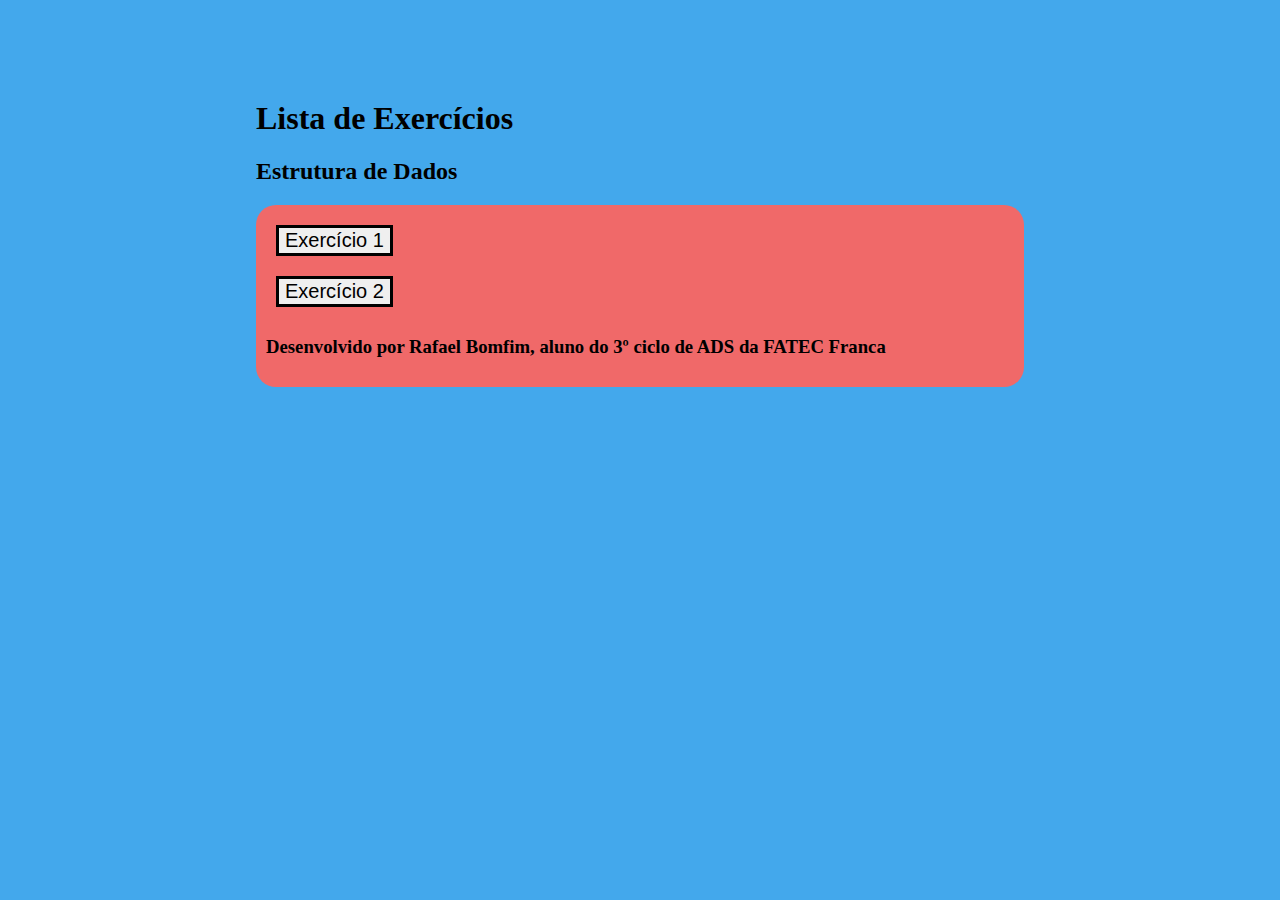
==== Exercícios Js/index.html @ 1d6d9c48 "Primeira aula, revisão" ====
<!DOCTYPE html>
<html lang="pt-br">
    <head>
        <meta charset="UTF-8">
        <title>Revisão</title>
        <script src="script.js"> </script>
        <link rel="stylesheet" type="text/css"  href="style.css">
    </head>
    <body>
        <header>
            <h1> Lista de Exercícios </h1>
            <h2> Estrutura de Dados</h2>
        </header>

        <main>
            <div> 
                <button class="botao" onClick="exe1()"> Exercício 1 </button>
            </div>
            <div> 
                <button class="botao" onClick="exe2()"> Exercício 2 </button>
            </div>

        <footer>
            <h3> Desenvolvido por Rafael Bomfim, aluno do 3º ciclo de ADS da FATEC Franca </h3>
        </footer>
    </body>
</html>
---- Exercícios Js/style.css ----
body {
    width: 60%; /* largura */
    margin: auto; /* centralizado */
    background-color: rgb(67, 168, 236);
    margin-top: 100px; /* espaçamento externo acima */
  }
  
  div{
    padding: 10px;
  }

  .botao{
    border: black; 
    border-style: solid solid solid solid;
    font-size: 20px;
  }

  .botao:hover{
    color: #330000;
    background-color: #fae56e;
    border-radius: 10px 10px 10px 10px;
  }
  
  li {
    padding: 5px;
  }
  
  main {
    background-color: rgb(240, 105, 105);
    border-radius: 20px;
    padding: 10px;
  }
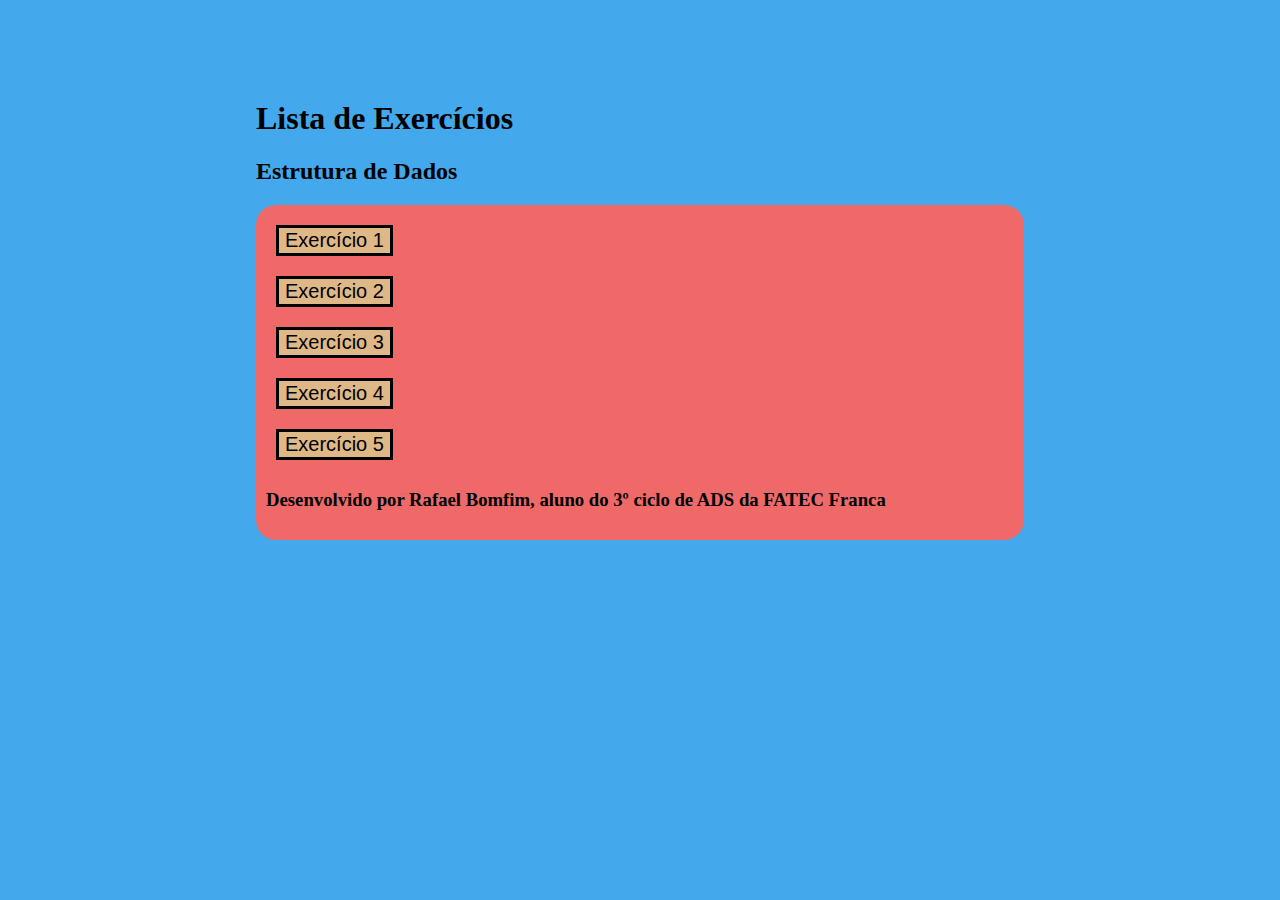
==== commit 876ae5ec: "Aula 2" ====
--- a/Exercícios Js/index.html
+++ b/Exercícios Js/index.html
@@ -19,6 +19,15 @@
             <div> 
                 <button class="botao" onClick="exe2()"> Exercício 2 </button>
             </div>
+            <div> 
+                <button class="botao" onClick="exe3()"> Exercício 3 </button>
+            </div>
+            <div> 
+                <button class="botao" onClick="exe4()"> Exercício 4 </button>
+            </div>
+            <div> 
+                <button class="botao" onClick="exe5()"> Exercício 5 </button>
+            </div>
 
         <footer>
             <h3> Desenvolvido por Rafael Bomfim, aluno do 3º ciclo de ADS da FATEC Franca </h3>
--- a/Exercícios Js/style.css
+++ b/Exercícios Js/style.css
@@ -1,28 +1,25 @@
 body {
     width: 60%; /* largura */
-    margin: auto; /* centralizado */
+    margin: auto;/* centralizado */
     background-color: rgb(67, 168, 236);
     margin-top: 100px; /* espaçamento externo acima */
   }
   
   div{
-    padding: 10px;
+    padding: 10px; /* tamanho do espaço */
   }
 
-  .botao{
+  .botao{ /* estilização dos botões */
     border: black; 
-    border-style: solid solid solid solid;
+    background-color: burlywood;
+    border-style: solid solid solid solid; /* definição de borda */
     font-size: 20px;
   }
 
-  .botao:hover{
-    color: #330000;
-    background-color: #fae56e;
-    border-radius: 10px 10px 10px 10px;
-  }
-  
-  li {
-    padding: 5px;
+  .botao:hover{ /* quando o mouse passa pelo botão */
+    color: #000000;
+    background-color: #6efaee;
+    border-radius: 10px 10px 10px 10px; /* curva da borda */
   }
   
   main {
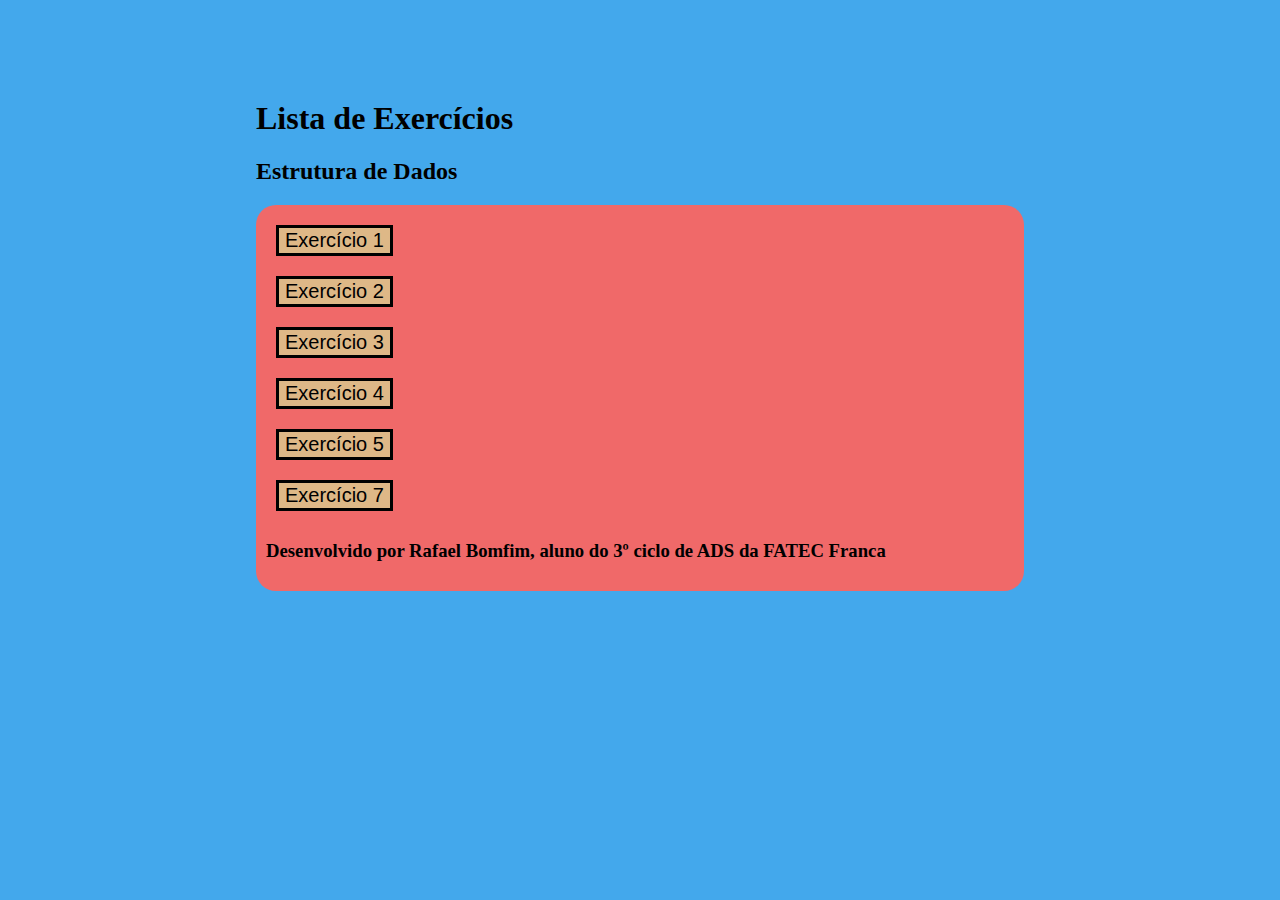
==== commit 681ff839: "Exercício 7" ====
--- a/Exercícios Js/index.html
+++ b/Exercícios Js/index.html
@@ -28,6 +28,9 @@
             <div> 
                 <button class="botao" onClick="exe5()"> Exercício 5 </button>
             </div>
+            <div> 
+                <button class="botao" onClick="exe7()"> Exercício 7 </button>
+            </div>
 
         <footer>
             <h3> Desenvolvido por Rafael Bomfim, aluno do 3º ciclo de ADS da FATEC Franca </h3>
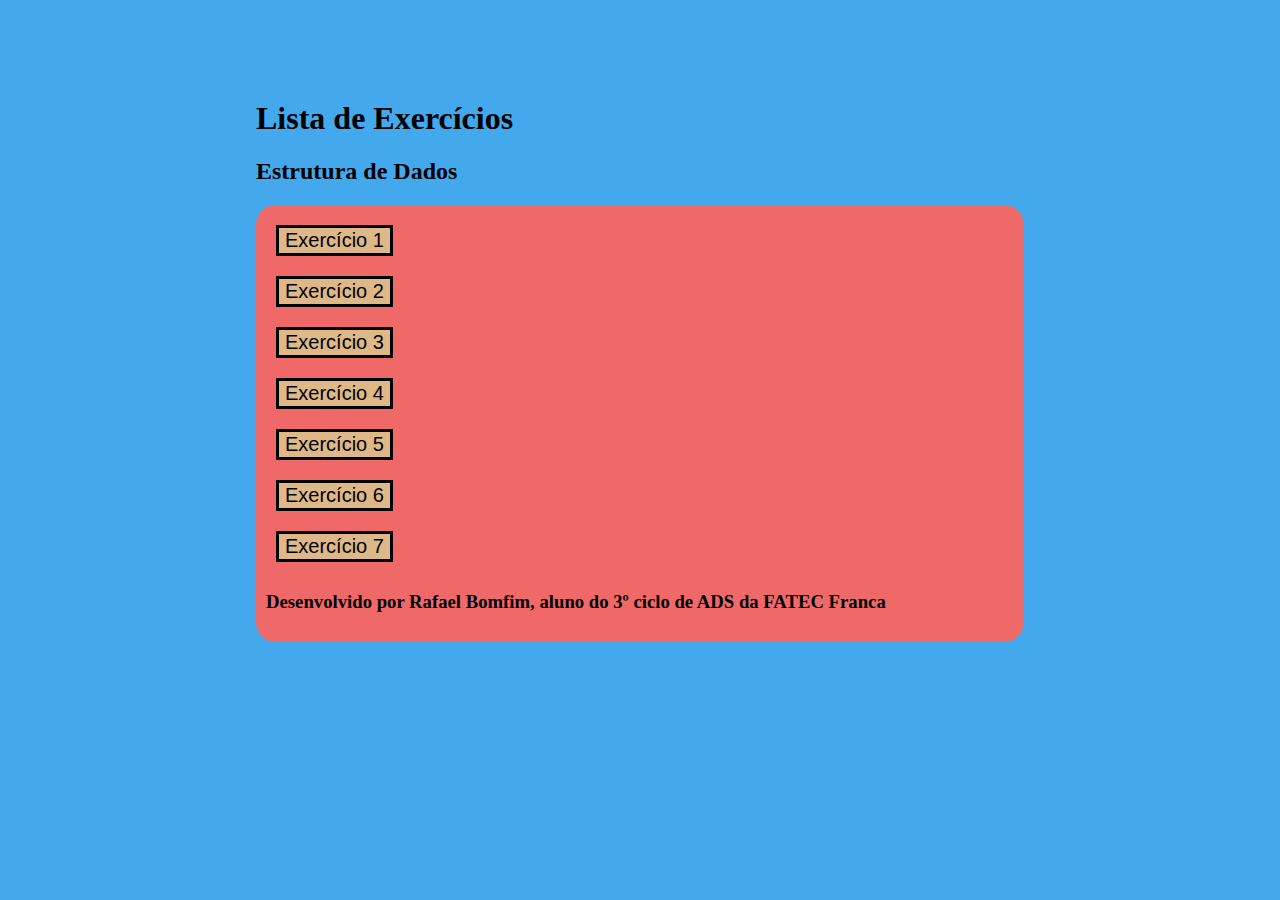
==== commit 10a77a93: "Exercício 6" ====
--- a/Exercícios Js/index.html
+++ b/Exercícios Js/index.html
@@ -29,6 +29,9 @@
                 <button class="botao" onClick="exe5()"> Exercício 5 </button>
             </div>
             <div> 
+                <button class="botao" onClick="exe6()"> Exercício 6 </button>
+            </div>
+            <div> 
                 <button class="botao" onClick="exe7()"> Exercício 7 </button>
             </div>
 
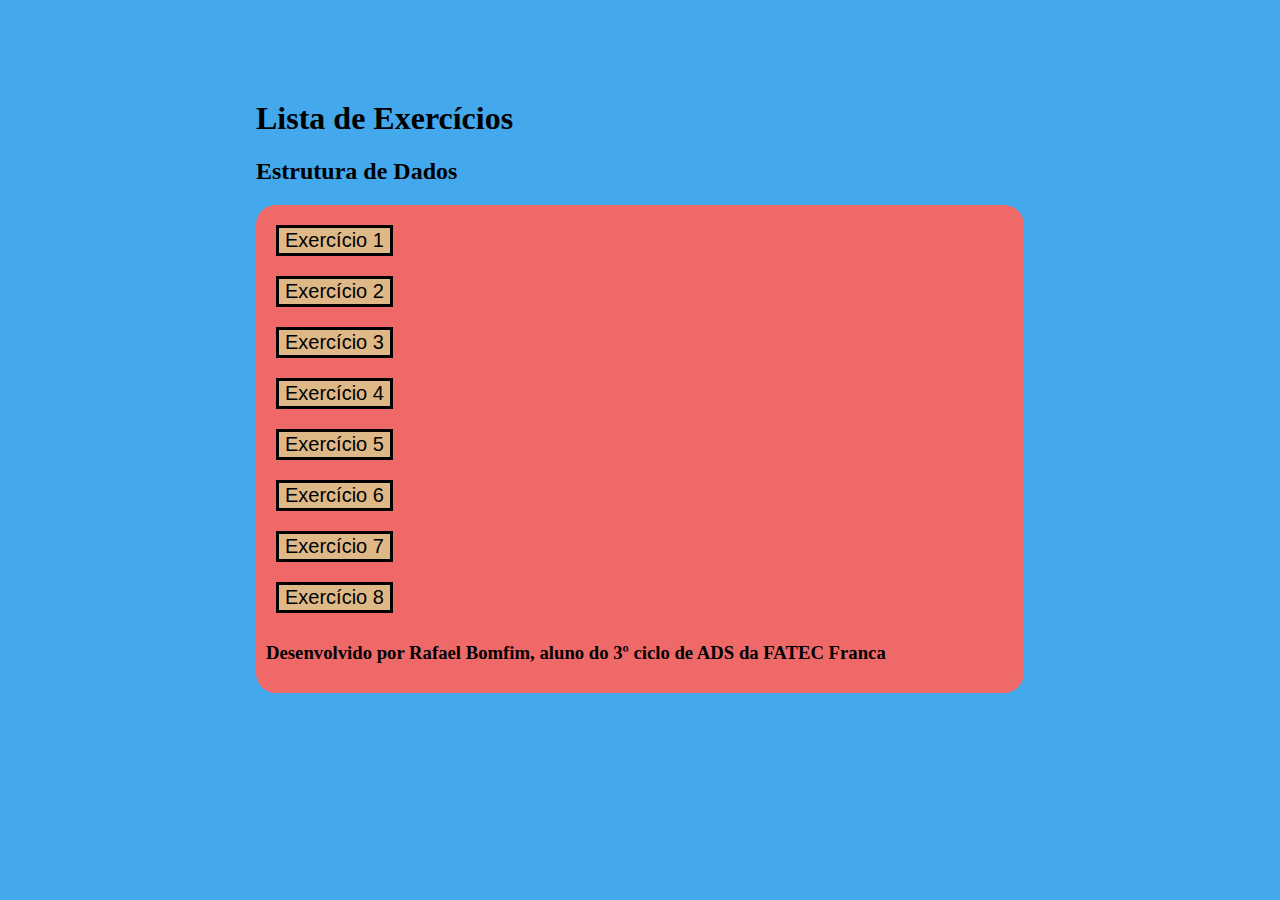
==== commit 89166d54: "Exercício 8" ====
--- a/Exercícios Js/index.html
+++ b/Exercícios Js/index.html
@@ -34,7 +34,9 @@
             <div> 
                 <button class="botao" onClick="exe7()"> Exercício 7 </button>
             </div>
-
+            <div> 
+                <button class="botao" onClick="exe8()"> Exercício 8 </button>
+            </div>
         <footer>
             <h3> Desenvolvido por Rafael Bomfim, aluno do 3º ciclo de ADS da FATEC Franca </h3>
         </footer>
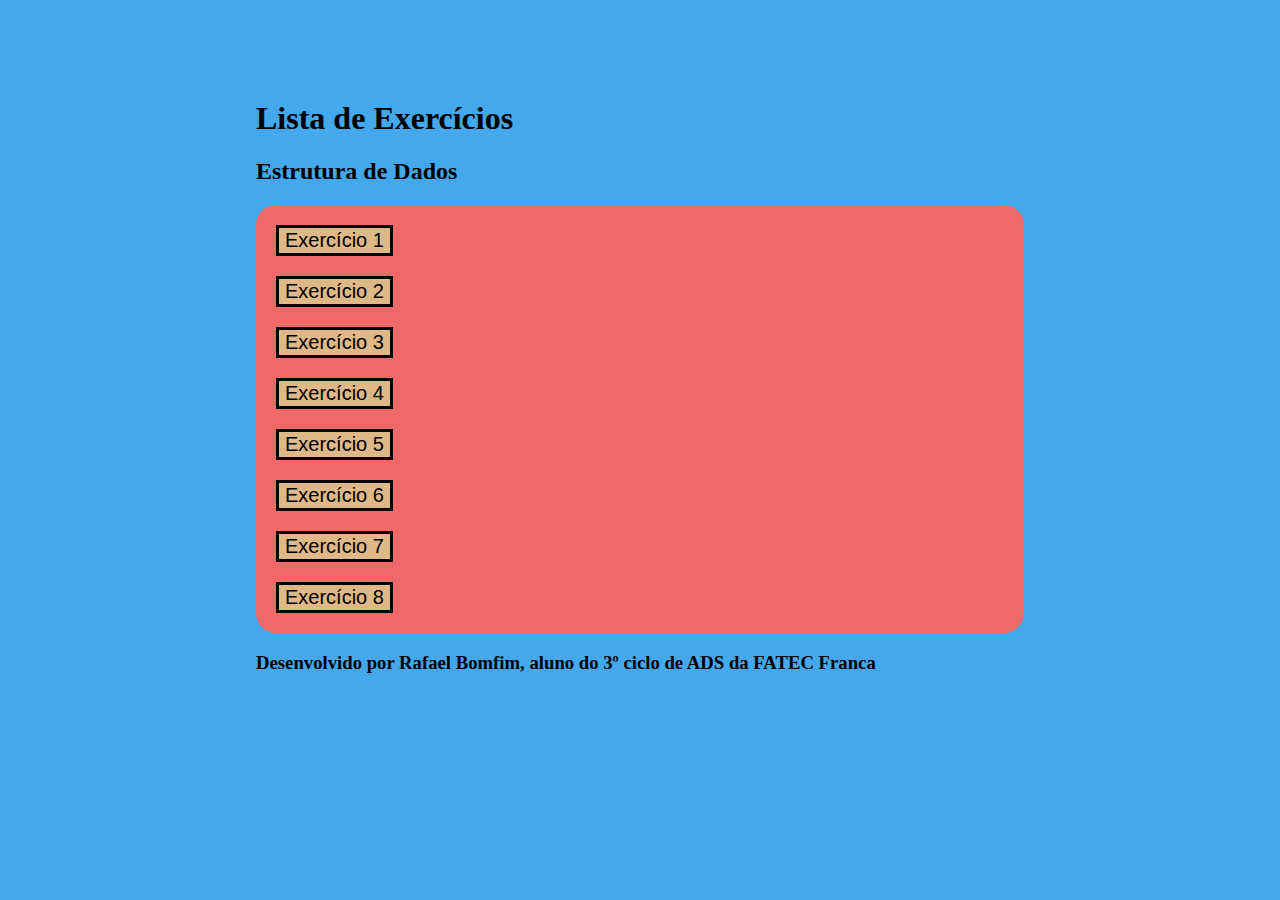
==== commit 8f77c4c0: "Exercício 8" ====
--- a/Exercícios Js/index.html
+++ b/Exercícios Js/index.html
@@ -8,8 +8,8 @@
     </head>
     <body>
         <header>
-            <h1> Lista de Exercícios </h1>
-            <h2> Estrutura de Dados</h2>
+            <h1>Lista de Exercícios</h1>
+            <h2>Estrutura de Dados</h2>
         </header>
 
         <main>
@@ -37,6 +37,7 @@
             <div> 
                 <button class="botao" onClick="exe8()"> Exercício 8 </button>
             </div>
+        </main>
         <footer>
             <h3> Desenvolvido por Rafael Bomfim, aluno do 3º ciclo de ADS da FATEC Franca </h3>
         </footer>
--- a/Exercícios Js/style.css
+++ b/Exercícios Js/style.css
@@ -26,4 +26,6 @@
     background-color: rgb(240, 105, 105);
     border-radius: 20px;
     padding: 10px;
-  }+  }
+
+  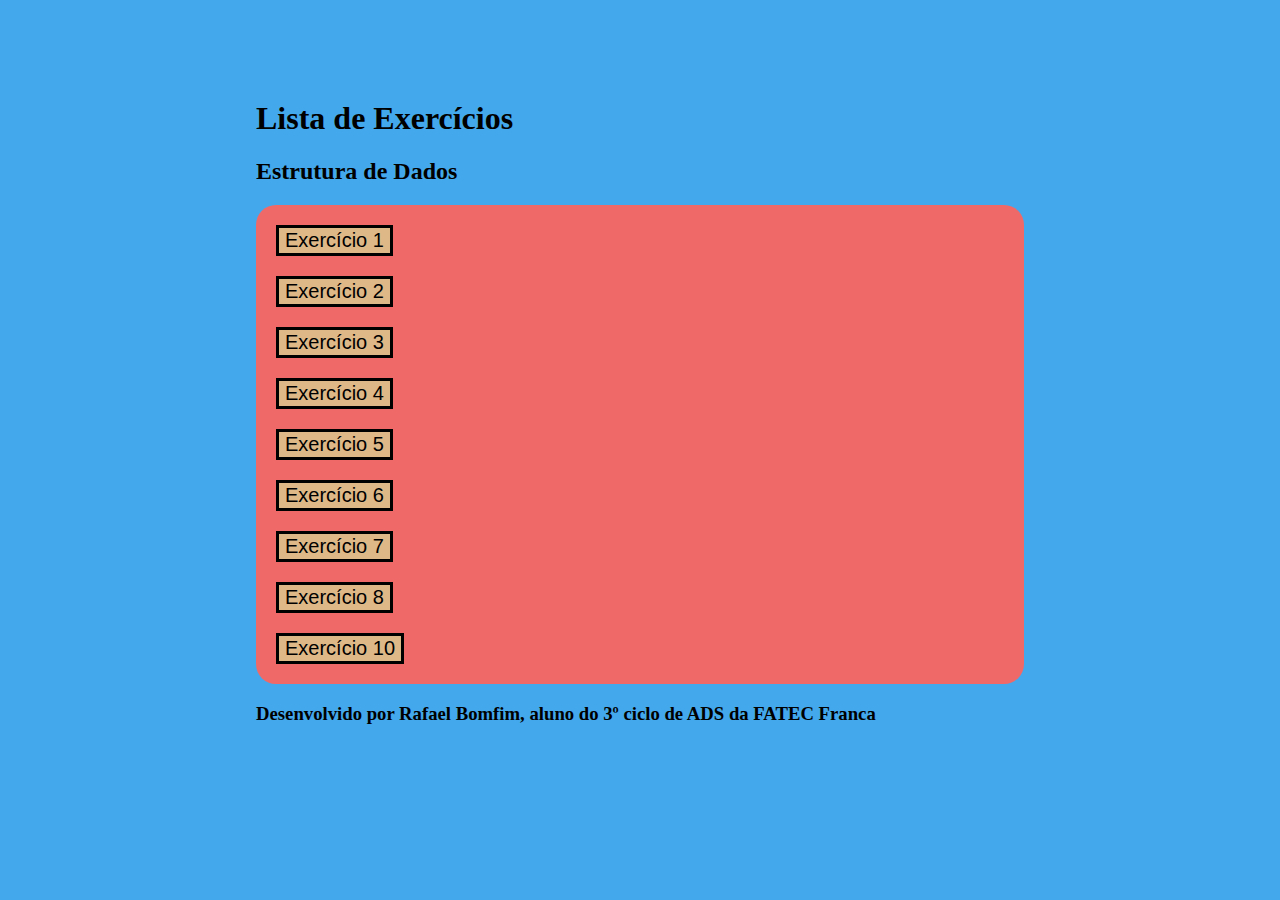
==== commit 963f1f23: "Exercício 10" ====
--- a/Exercícios Js/index.html
+++ b/Exercícios Js/index.html
@@ -37,6 +37,9 @@
             <div> 
                 <button class="botao" onClick="exe8()"> Exercício 8 </button>
             </div>
+            <div> 
+                <button class="botao" onClick="exe10()"> Exercício 10 </button>
+            </div>
         </main>
         <footer>
             <h3> Desenvolvido por Rafael Bomfim, aluno do 3º ciclo de ADS da FATEC Franca </h3>
